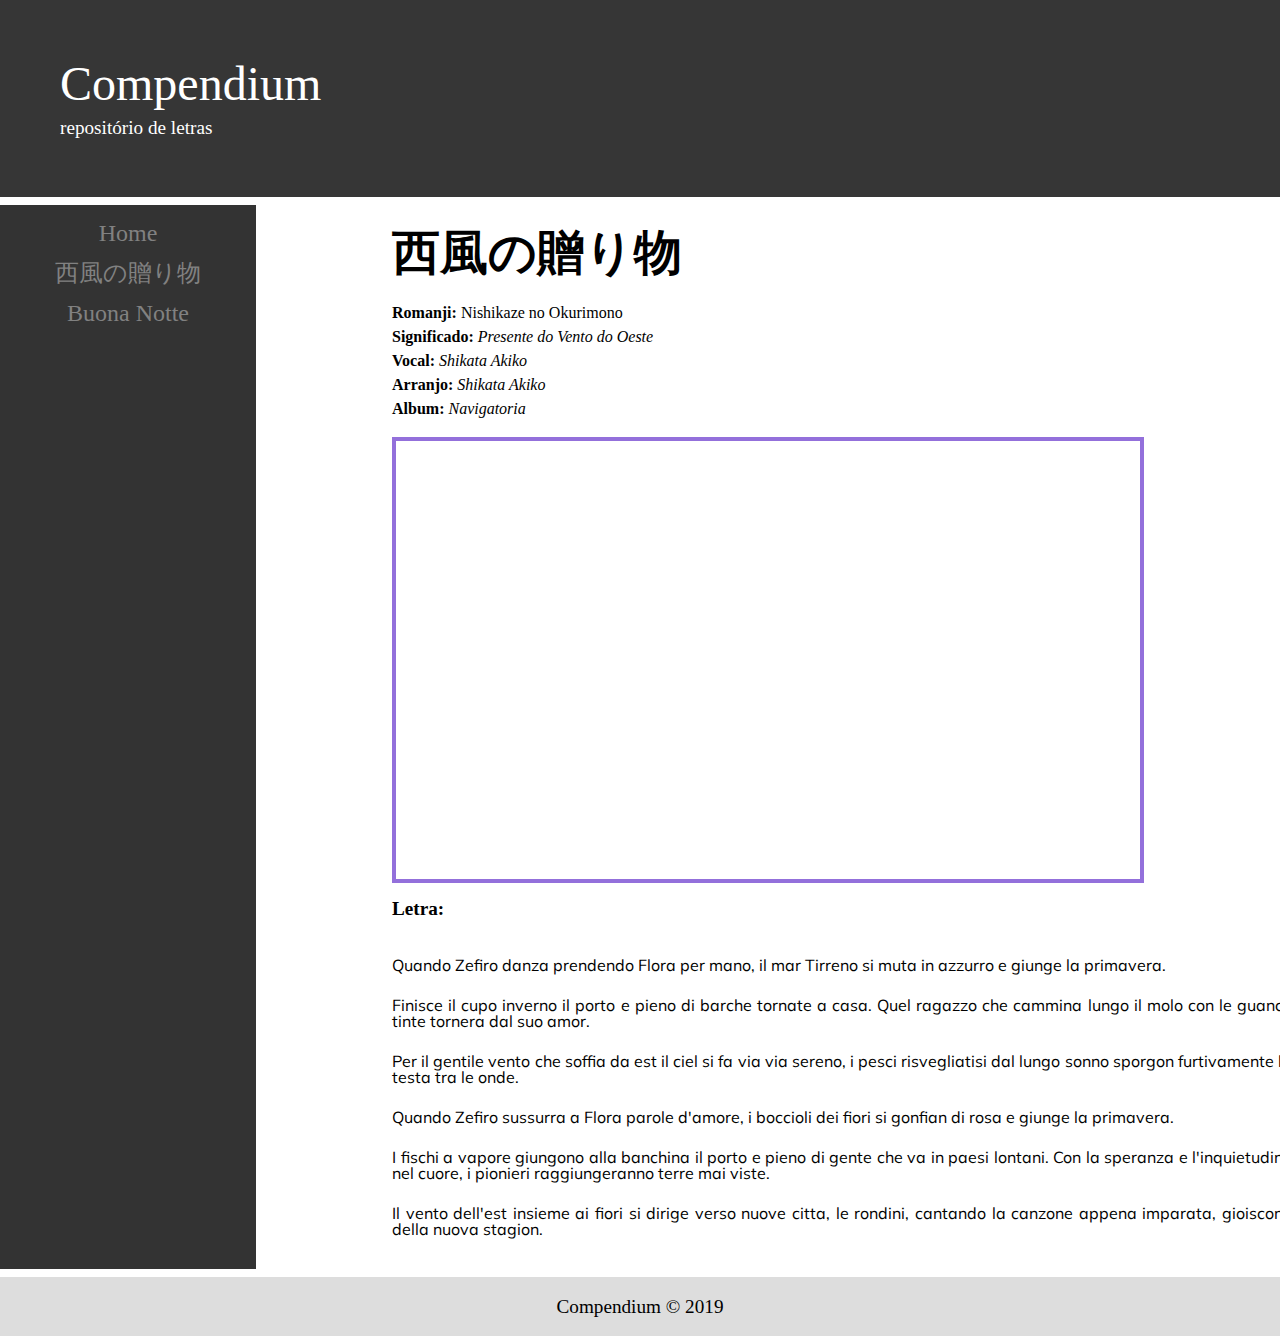
==== nishikaze.html @ e422c0b3 "Initial commit" ====
<!DOCTYPE html>
<html lang="en">
<head>
    <meta charset="UTF-8">
    <title>Title</title>
    <link rel="stylesheet" href="css/reset.css">
    <link rel="stylesheet" href="css/site.css">
    <link rel="stylesheet" href="css/letra.css">
    <link href="https://fonts.googleapis.com/css?family=Muli&display=swap" rel="stylesheet">
</head>
<body>

<header class="header">
    <h1>Compendium</h1>
    <p>repositório de letras</p>
</header>

<div class="colunas">
    <aside class="sidebar">
        <ul>
            <li><a href="index.html" id="home-link">Home</a></li>
            <li><a href="nishikaze.html">西風の贈り物</a></li>
            <li><a href="buonanotte.html">Buona Notte</a></li>
        </ul>
    </aside>

    <main class="main">
        <article class="container">

            <h1 class="titulo">西風の贈り物</h1>

            <div class="meta">
                <p><strong>Romanji:</strong> Nishikaze no Okurimono</p>
                <p><strong>Significado: </strong> <em>Presente do Vento do Oeste</em></p>
                <p><strong>Vocal: </strong> <em>Shikata Akiko</em></p>
                <p><strong>Arranjo: </strong> <em>Shikata Akiko</em></p>
                <p><strong>Album: </strong> <em>Navigatoria</em></p>
            </div>


            <div class="container-video">
                <iframe width="560" height="315" src="https://www.youtube.com/embed/AZuiuaftCaw" frameborder="0"
                        allowfullscreen></iframe>
            </div>

            <h2 class="subtitulo">Letra: </h2>

            <div class="letra">
                <p>Quando Zefiro danza prendendo Flora per mano,
                    il mar Tirreno si muta in azzurro e giunge la primavera.
                </p>
                <br>
                <p>Finisce il cupo inverno il porto e pieno di barche tornate a casa.
                    Quel ragazzo che cammina lungo il molo con
                    le guance tinte tornera dal suo amor.
                </p>
                <br>
                <p>Per il gentile vento che soffia da est il ciel si fa via via sereno,
                    i pesci risvegliatisi dal lungo sonno
                    sporgon furtivamente la testa tra le onde.
                </p>
                <br>
                <p>
                    Quando Zefiro sussurra a Flora parole d'amore,
                    i boccioli dei fiori si gonfian di rosa e giunge la primavera.
                </p>
                <br>
                <p> I fischi a vapore giungono alla banchina
                    il porto e pieno di gente che va in paesi lontani.
                    Con la speranza e l'inquietudine nel cuore,
                    i pionieri raggiungeranno terre mai viste.
                </p>
                <br>
                <p>
                    Il vento dell'est insieme ai fiori
                    si dirige verso nuove citta,
                    le rondini, cantando la canzone appena imparata,
                    gioiscono della nuova stagion.
                </p>
            </div>
        </article>
    </main>
</div>
<footer class="footer">
    <h2>Compendium &copy; 2019</h2>
</footer>

</body>
</html>
---- css/site.css ----
*{
    box-sizing: border-box;
}

strong{
    font-weight: bold;
}

em{
    font-style: italic;
}

.header{
    padding: 60px;
    text-align: left;
    background: #363636;
    color: white;
}

.header h1{
    font-size: 3em;
}

.header p{
    padding-top: .5em;
    font-size: 1.2em;
}

.footer{
    padding: 20px;
    text-align: center;
    background: #ddd;
    font-size: 1.2em;
}

.colunas{
    margin-top: 0.5em;
    margin-bottom: 0.5em;
    display: flex;
    flex-wrap: wrap;
}

.sidebar{
    flex: 20%;
    background: #333;
    padding: .5em;
}

.sidebar li{
    position: relative;
    padding: .5em 0;
}

.sidebar a{
    color: #818181;
    display: block;
    font-size: 1.5em;
    text-decoration: none;
    text-align: center;
}

.sidebar a:hover, .sidebar a:focus{
    color: white;
}

.main{
    flex:80%;
}

.container{
    width: 100ch;
    margin-left: auto;
    margin-right: auto;
    padding: 1.5em;
}
---- css/letra.css ----
.titulo{
    font-weight: bold;
    font-size: 3em;
    margin-bottom: .5em;
}

.meta p{
    line-height: 1.5em;
}

.meta{
    flex: 50%;
    margin-bottom: .5em;
}

.meta:last-child{
    flex: 50%;
}

.container-video{
    position: relative;
    padding-top: 25px;
    padding-bottom: 56%;
    height: 0;
    margin-top: 1em;
    margin-bottom: 1em;
    transition: transform 1s, box-shadow 1s;
    transition-delay: 0s, .5s;
}

.container-video:hover, .container-video:focus{
    box-shadow: 0 0 0 99999px rgba(0,0,0,.9);
    z-index: 1;
    transition-delay: .5s, 0s;
}

.container-video iframe{
    border: 0.3em solid mediumpurple;
    position: absolute;
    top: 0;
    left: 0;
    width: 100%;
    height: 100%;
}

.subtitulo{
    font-weight: bold;
    font-size: 1.2em;
    padding-bottom: 2em;
}

.letra{
    font-family: 'Muli', sans-serif;
    text-align: justify;
    width: 90ch;
    margin: 0 auto;
}

.letra p{
    padding-bottom: 0.5em;
}
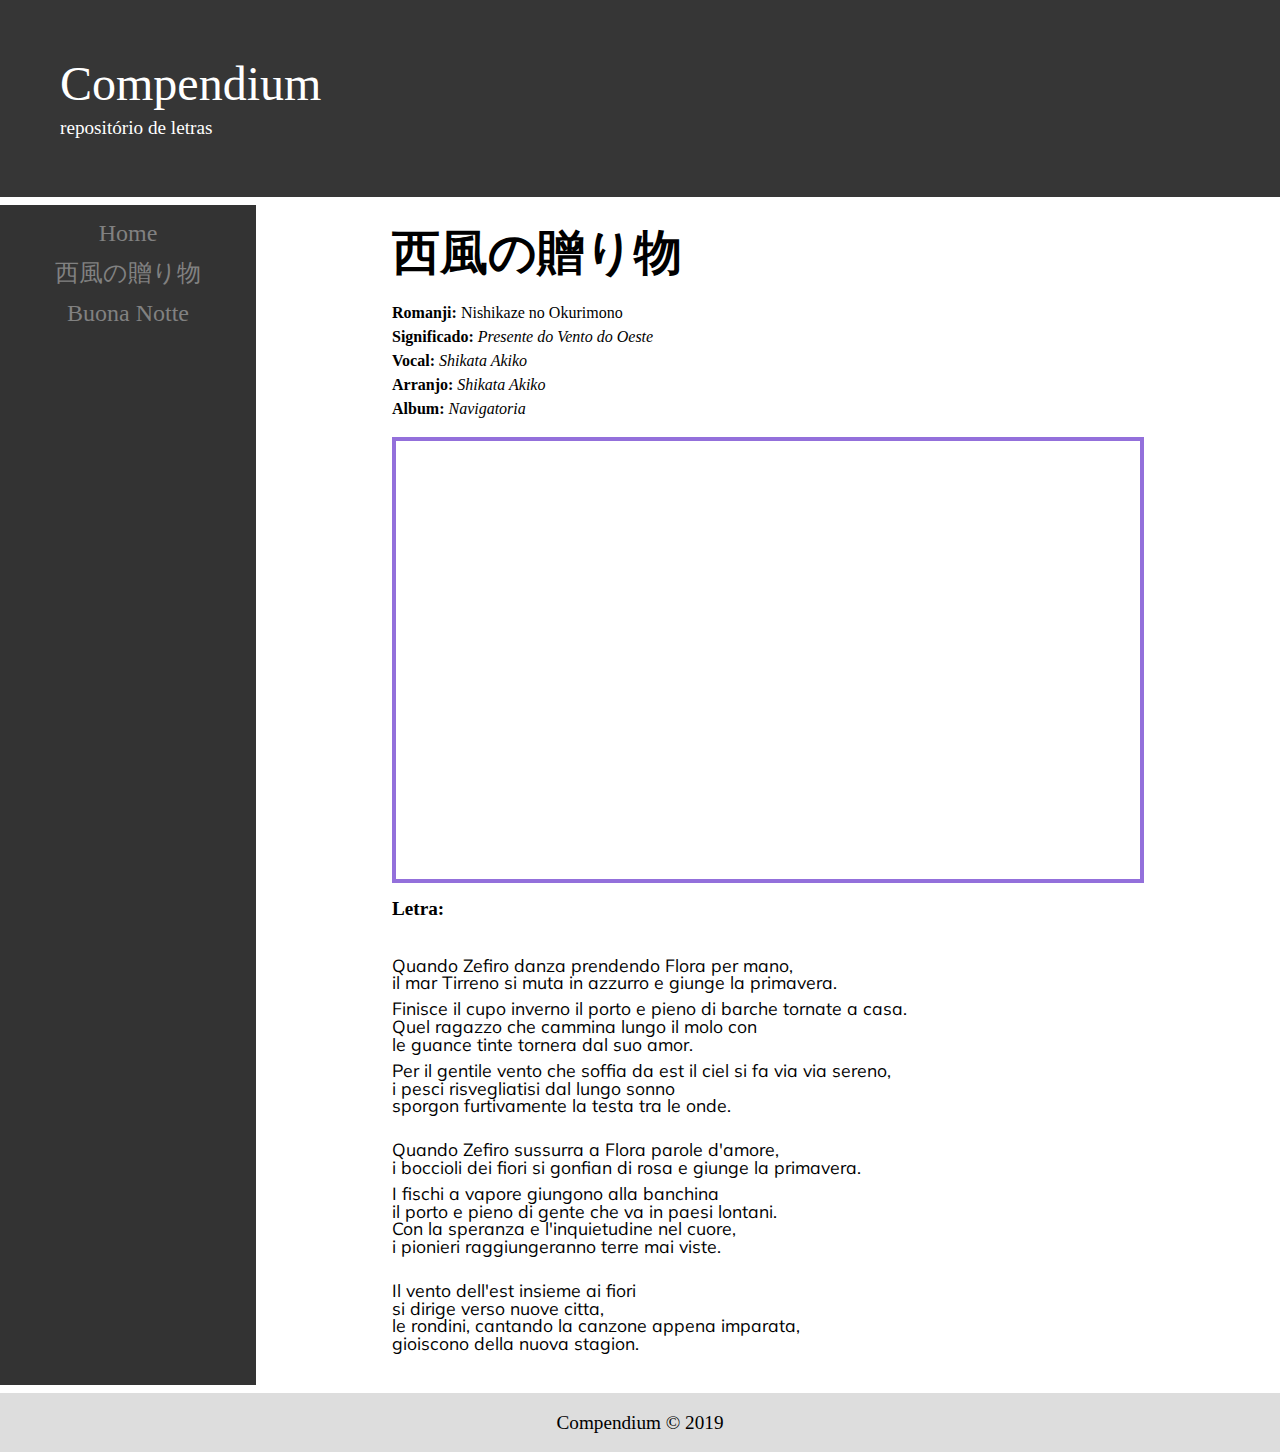
==== commit c2624cf2: "Comportamento do <p> alterado para pre-line" ====
--- a/nishikaze.html
+++ b/nishikaze.html
@@ -49,28 +49,23 @@
                 <p>Quando Zefiro danza prendendo Flora per mano,
                     il mar Tirreno si muta in azzurro e giunge la primavera.
                 </p>
-                <br>
                 <p>Finisce il cupo inverno il porto e pieno di barche tornate a casa.
                     Quel ragazzo che cammina lungo il molo con
                     le guance tinte tornera dal suo amor.
                 </p>
-                <br>
                 <p>Per il gentile vento che soffia da est il ciel si fa via via sereno,
                     i pesci risvegliatisi dal lungo sonno
                     sporgon furtivamente la testa tra le onde.
                 </p>
-                <br>
                 <p>
                     Quando Zefiro sussurra a Flora parole d'amore,
                     i boccioli dei fiori si gonfian di rosa e giunge la primavera.
                 </p>
-                <br>
                 <p> I fischi a vapore giungono alla banchina
                     il porto e pieno di gente che va in paesi lontani.
                     Con la speranza e l'inquietudine nel cuore,
                     i pionieri raggiungeranno terre mai viste.
                 </p>
-                <br>
                 <p>
                     Il vento dell'est insieme ai fiori
                     si dirige verso nuove citta,
--- a/css/letra.css
+++ b/css/letra.css
@@ -57,5 +57,7 @@
 }
 
 .letra p{
+    font-size: 1.1em;
     padding-bottom: 0.5em;
+    white-space: pre-line;
 }